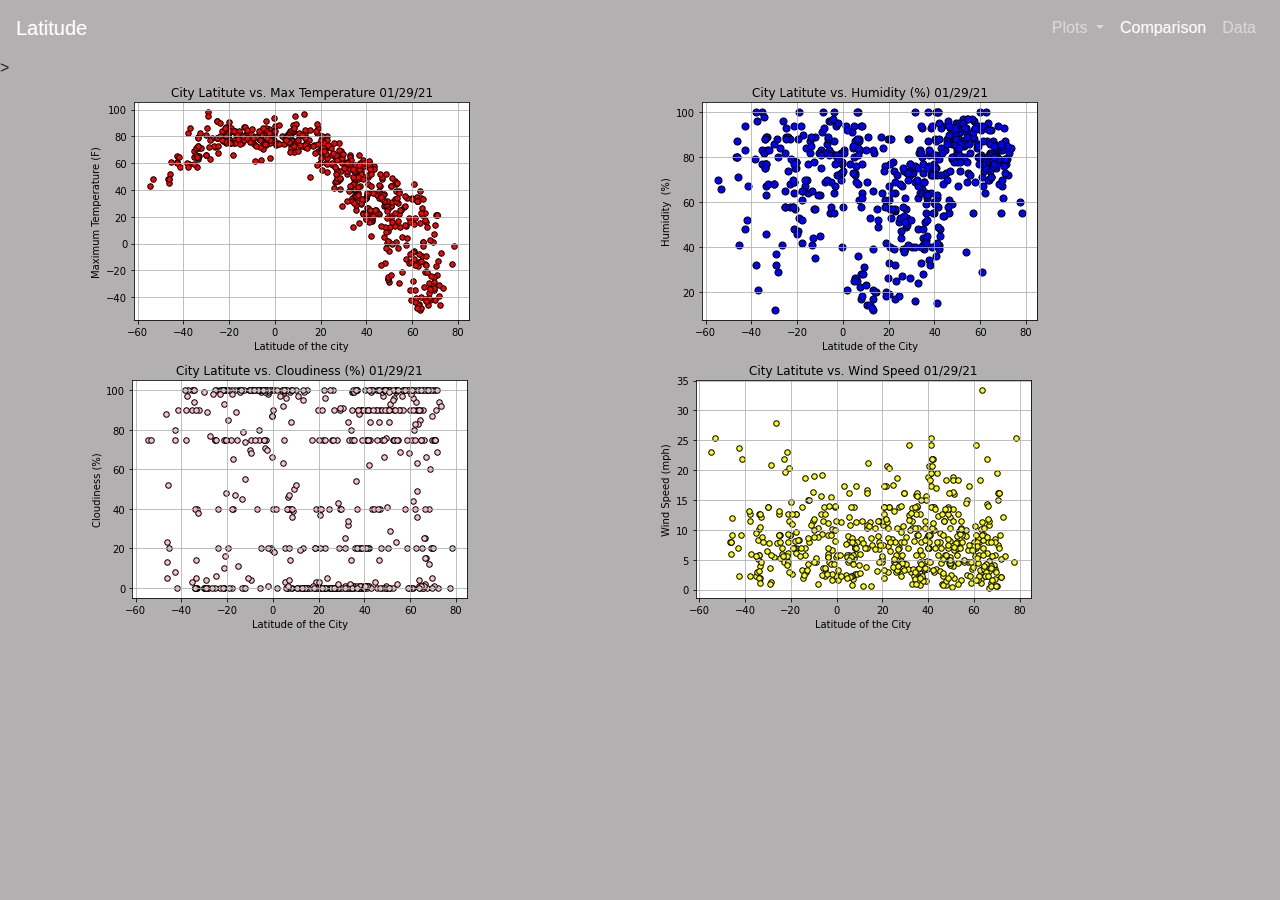
==== comparison.html @ 23d65a49 "update" ====
<!DOCTYPE html>
<html lang="en-us">

<head>

  <meta name="viewport" content="width=device-width, initial-scale=1, shrink-to-fit=no">
  <title>Comparison of Visualizations</title>

  <!-- Bring in our bootstrap stylesheet -->
  <link rel="stylesheet" href="https://stackpath.bootstrapcdn.com/bootstrap/4.3.1/css/bootstrap.min.css" integrity="sha384-ggOyR0iXCbMQv3Xipma34MD+dH/1fQ784/j6cY/iJTQUOhcWr7x9JvoRxT2MZw1T" crossorigin="anonymous">

  <link rel="stylesheet" href="style.css">
  <style> 
    .navbar-nav { 
        margin-left: auto; 
    } 
</style> 
</head>
<header >


  <nav class="navbar navbar-expand-lg navbar-dark bg-darl">
    <a class="navbar-brand" href="#">Latitude</a>
    <button class="navbar-toggler" type="button" data-toggle="collapse" data-target="#navbarNavDropdown" aria-controls="navbarNavDropdown" aria-expanded="false" aria-label="Toggle navigation">
      <span class="navbar-toggler-icon"></span>
    </button>
    <div class="collapse navbar-collapse" id="navbarNavDropdown" >
      <ul class="navbar-nav">
        <li class="nav-item dropdown">
          <a class="nav-link dropdown-toggle" href="#" id="navbarDropdownMenuLink" data-toggle="dropdown" aria-haspopup="true" aria-expanded="false">
            Plots
          </a>
          <div class="dropdown-menu" aria-labelledby="navbarDropdownMenuLink">
            <a class="dropdown-item" href="v1.html">Maximum Temperatures</a>
            <a class="dropdown-item" href="V2.html">Humidity</a>
            <a class="dropdown-item" href="V3.html">Cloudiness</a>
            <a class="dropdown-item" href="V4.html">Wind Speed</a>
          </div>
        </li>
        <li class="nav-item active" >
          <a class="nav-link" href="comparison.html">Comparison <span class="sr-only">(current)</span></a>
        </li>
        <li class="nav-item">
          <a class="nav-link" href="#">Data</a>
        </li>
      </ul>
    </div>
  </nav>
    <div class="container" >

    <div class ="row" >
      <div class ="col-md-12">
        <!-- <div class="box">
          <h1><center> Welcome to the quest of understanding weather !</center></h1><br/>
          
        </div> -->
        
      </div>
      <!-- <div class = "row">
        <div class ="col-md-12">
         
          <img src="Images/weather.gif"  alass="rounded mx-auto d-block" alt="Responsive image" height="200px" >
      
      </div>
      </div> -->
    </div>
  </div>
</header> >
<body style = "background-color :rgb(179, 176, 177)">

  
  <div class="container">
    <div class="row">
      <div class="col-md-6">
        
      <img src="Images/Fig 1.png"> </div>
      <div class="col-md-6"><img src="Images/Fig 2.png"></div>
      
   
    
    
    </div>
    <div class="row">
      <div class="col-md-6">
        
      <img src="Images/Fig 3.png"> </div>
      <div class="col-md-6"><img src="Images/Fig 4.png"></div>
      
   
    
    
    </div>
 
 
    


  <script src="https://code.jquery.com/jquery-3.3.1.slim.min.js" integrity="sha384-q8i/X+965DzO0rT7abK41JStQIAqVgRVzpbzo5smXKp4YfRvH+8abtTE1Pi6jizo" crossorigin="anonymous"></script>
  <script src="https://cdnjs.cloudflare.com/ajax/libs/popper.js/1.14.7/umd/popper.min.js" integrity="sha384-UO2eT0CpHqdSJQ6hJty5KVphtPhzWj9WO1clHTMGa3JDZwrnQq4sF86dIHNDz0W1" crossorigin="anonymous"></script>
  <script src="https://stackpath.bootstrapcdn.com/bootstrap/4.3.1/js/bootstrap.min.js" integrity="sha384-JjSmVgyd0p3pXB1rRibZUAYoIIy6OrQ6VrjIEaFf/nJGzIxFDsf4x0xIM+B07jRM" crossorigin="anonymous"></script>
</body>

</html>
---- style.css ----
.box {  height: 80px;  padding: 20px;  color: #fef;  background: deepskyblue;}.nav{ margin-left : auto;}.box2{  height: 80px;  padding: 20px;  color: #fef;  background: black;}.margin-top-80 {  margin-top: 80px;}.gifstyle{height :10px;margin-top: 10px;margin-bottom :10px;align :center;padding =5 px;background: black;}
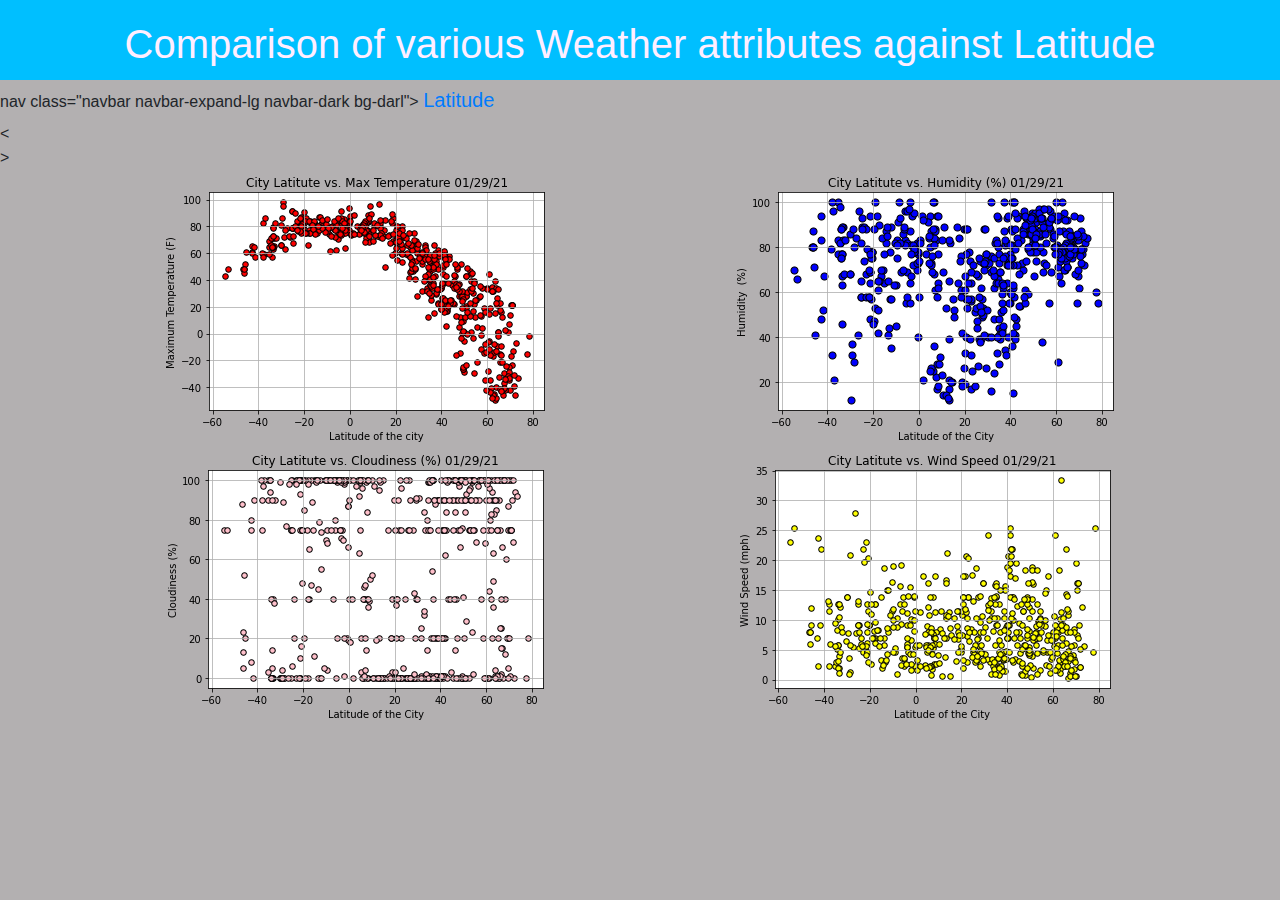
==== commit 244fc55f: "review" ====
--- a/comparison.html
+++ b/comparison.html
@@ -9,18 +9,24 @@
   <!-- Bring in our bootstrap stylesheet -->
   <link rel="stylesheet" href="https://stackpath.bootstrapcdn.com/bootstrap/4.3.1/css/bootstrap.min.css" integrity="sha384-ggOyR0iXCbMQv3Xipma34MD+dH/1fQ784/j6cY/iJTQUOhcWr7x9JvoRxT2MZw1T" crossorigin="anonymous">
 
-  <link rel="stylesheet" href="style.css">
+  <link rel="stylesheet" href="Resources/style.css">
   <style> 
     .navbar-nav { 
         margin-left: auto; 
     } 
 </style> 
+<div class ="row" >
+  <div class ="col-md-12">
+    <div class="box">
+      <h1><center> Comparison of various Weather attributes against Latitude</center></h1><br/>
+      
+    </div>
+    </div>
+    </div>
+  
 </head>
-<header >
-
-
-  <nav class="navbar navbar-expand-lg navbar-dark bg-darl">
-    <a class="navbar-brand" href="#">Latitude</a>
+nav class="navbar navbar-expand-lg navbar-dark bg-darl">
+    <a class="navbar-brand" href="index.html">Latitude</a>
     <button class="navbar-toggler" type="button" data-toggle="collapse" data-target="#navbarNavDropdown" aria-controls="navbarNavDropdown" aria-expanded="false" aria-label="Toggle navigation">
       <span class="navbar-toggler-icon"></span>
     </button>
@@ -37,15 +43,19 @@
             <a class="dropdown-item" href="V4.html">Wind Speed</a>
           </div>
         </li>
-        <li class="nav-item active" >
+        <li class="nav-item" >
           <a class="nav-link" href="comparison.html">Comparison <span class="sr-only">(current)</span></a>
         </li>
         <li class="nav-item">
-          <a class="nav-link" href="#">Data</a>
+          <a class="nav-link" href="data.html">Data</a>
         </li>
       </ul>
     </div>
   </nav>
+<header >
+
+
+  <
     <div class="container" >
 
     <div class ="row" >
--- a/Resources/style.css
+++ b/Resources/style.css
@@ -0,0 +1,60 @@
+/* Media Queries: Tablet Landscape */+@media screen and (max-width: 1060px) {+    #primary { width:67%; }+    #secondary { width:30%; margin-left:3%;}  +}++/* Media Queries: Tabled Portrait */+@media screen and (max-width: 600 px) {+    #primary { width:100%; }+    #secondary { width:100%; margin:0; border:none; }+   +}++img { +	display : block;+	margin: auto; }++html { font-size:100%; }+++.img-thumbnail {+max-width : 150px+}++.box {+  height: 80px;+  padding: 20px;+  color: #fef;+  background: deepskyblue;+}++.nav{+ margin-left : auto;+ background: #5191fd;+}++.box2{+  height: 80px;+  padding: 20px;+  color: #fef;+  background: black;+}++.h1{+text-align :center;+}++.margin-top-80 {+  margin-top: 80px;+}++.gifstyle{+height :10px;+margin-top: 10px;+margin-bottom :10px;+align :center;+padding =5 px;+background: black;++}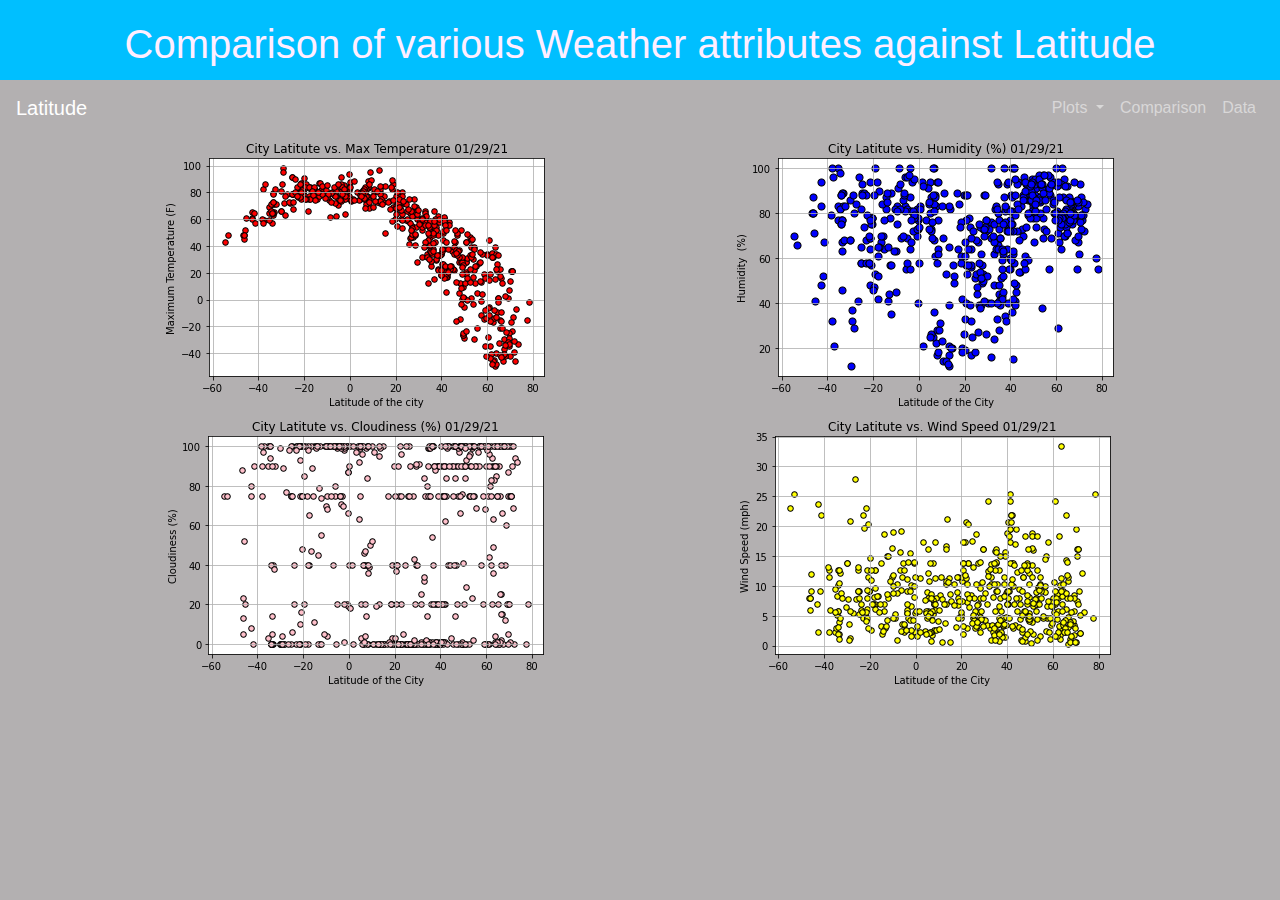
==== commit 078009b9: "revise" ====
--- a/comparison.html
+++ b/comparison.html
@@ -25,7 +25,8 @@
     </div>
   
 </head>
-nav class="navbar navbar-expand-lg navbar-dark bg-darl">
+<header>
+<nav class="navbar navbar-expand-lg navbar-dark bg-darl">
     <a class="navbar-brand" href="index.html">Latitude</a>
     <button class="navbar-toggler" type="button" data-toggle="collapse" data-target="#navbarNavDropdown" aria-controls="navbarNavDropdown" aria-expanded="false" aria-label="Toggle navigation">
       <span class="navbar-toggler-icon"></span>
@@ -52,11 +53,7 @@
       </ul>
     </div>
   </nav>
-<header >
-
-
-  <
-    <div class="container" >
+  <div class="container" >
 
     <div class ="row" >
       <div class ="col-md-12">
@@ -75,7 +72,7 @@
       </div> -->
     </div>
   </div>
-</header> >
+</header> 
 <body style = "background-color :rgb(179, 176, 177)">
 
   
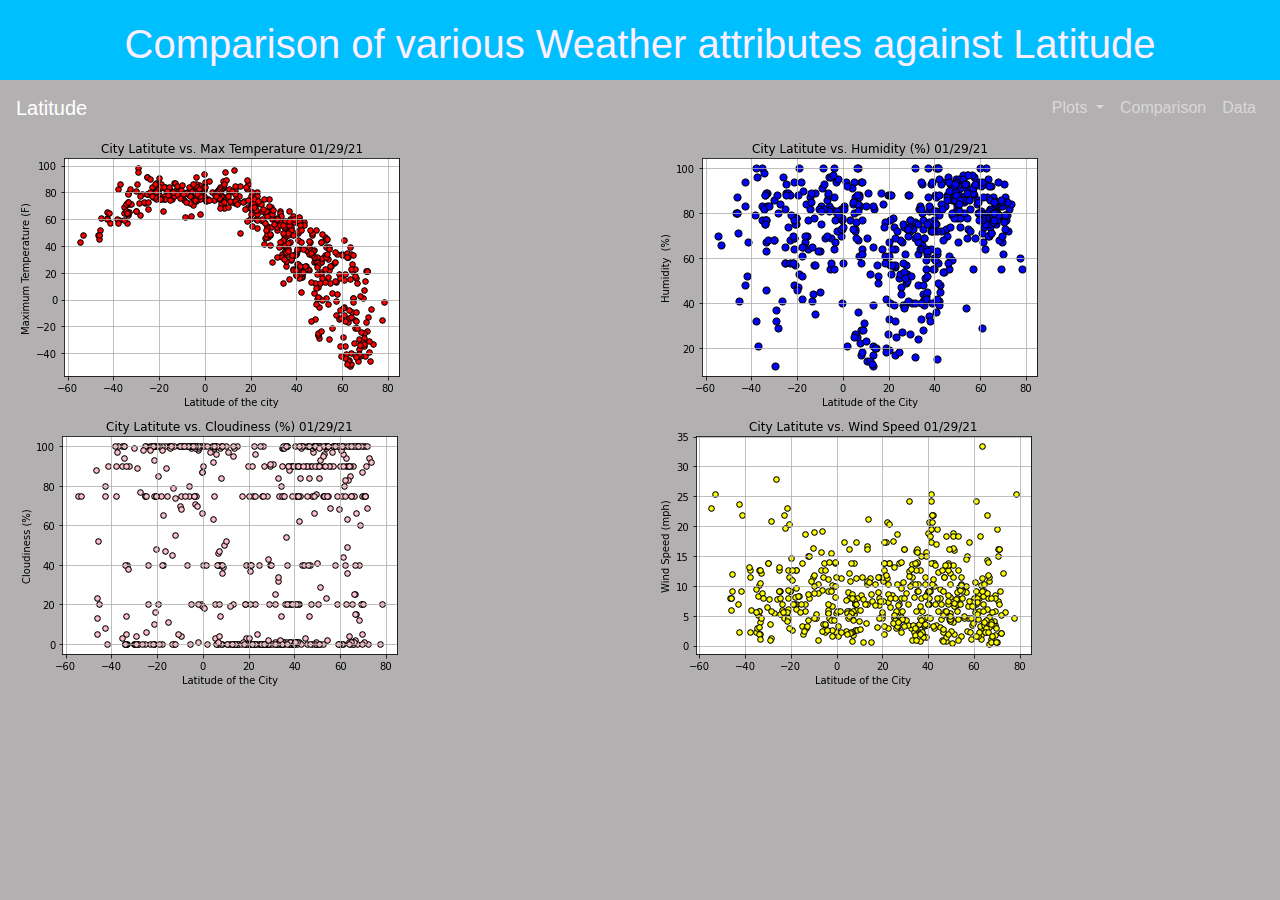
==== commit 7650b5de: "responsive" ====
--- a/comparison.html
+++ b/comparison.html
@@ -39,9 +39,9 @@
           </a>
           <div class="dropdown-menu" aria-labelledby="navbarDropdownMenuLink">
             <a class="dropdown-item" href="v1.html">Maximum Temperatures</a>
-            <a class="dropdown-item" href="V2.html">Humidity</a>
-            <a class="dropdown-item" href="V3.html">Cloudiness</a>
-            <a class="dropdown-item" href="V4.html">Wind Speed</a>
+            <a class="dropdown-item" href="v2.html">Humidity</a>
+            <a class="dropdown-item" href="v3.html">Cloudiness</a>
+            <a class="dropdown-item" href="v4.html">Wind Speed</a>
           </div>
         </li>
         <li class="nav-item" >
@@ -57,31 +57,22 @@
 
     <div class ="row" >
       <div class ="col-md-12">
-        <!-- <div class="box">
-          <h1><center> Welcome to the quest of understanding weather !</center></h1><br/>
-          
-        </div> -->
+   
         
       </div>
-      <!-- <div class = "row">
-        <div class ="col-md-12">
-         
-          <img src="Images/weather.gif"  alass="rounded mx-auto d-block" alt="Responsive image" height="200px" >
-      
-      </div>
-      </div> -->
+   
     </div>
   </div>
 </header> 
 <body style = "background-color :rgb(179, 176, 177)">
 
   
-  <div class="container">
+  <div class="container-fluid">
     <div class="row">
-      <div class="col-md-6">
+      <div class ="col-sm-6">
         
-      <img src="Images/Fig 1.png"> </div>
-      <div class="col-md-6"><img src="Images/Fig 2.png"></div>
+      <img src="Resources/assets/images/Fig 1.png" class="imgstyle" > </div>
+      <div class="col-md-6"><img src="Resources/assets/images/Fig 2.png" ></div>
       
    
     
@@ -90,8 +81,8 @@
     <div class="row">
       <div class="col-md-6">
         
-      <img src="Images/Fig 3.png"> </div>
-      <div class="col-md-6"><img src="Images/Fig 4.png"></div>
+      <img src="Resources/assets/images/Fig 3.png" > </div>
+      <div class="col-md-6"><img src="Resources/assets/images/Fig 4.png"></div>
       
    
     
--- a/Resources/style.css
+++ b/Resources/style.css
@@ -1,19 +1,4 @@
-/* Media Queries: Tablet Landscape */-@media screen and (max-width: 1060px) {-    #primary { width:67%; }-    #secondary { width:30%; margin-left:3%;}  -} -/* Media Queries: Tabled Portrait */-@media screen and (max-width: 600 px) {-    #primary { width:100%; }-    #secondary { width:100%; margin:0; border:none; }-   -}--img { -	display : block;-	margin: auto; }  html { font-size:100%; } @@ -30,6 +15,7 @@
 }  .nav{+class="navbar navbar-expand-lg navbar-light bg-light"  margin-left : auto;  background: #5191fd; }@@ -57,4 +43,24 @@
 padding =5 px; background: black; -}+}++.img {+width =200 px;+height = 200 px;+}++@media (max-width: 800px) {+.navbar-expand-lg navbar-dark bg-dark+{++margin-left :auto;+background : purple;+}++.imgstyle {+max-width  : 400px;+max-height:  100px;+}++}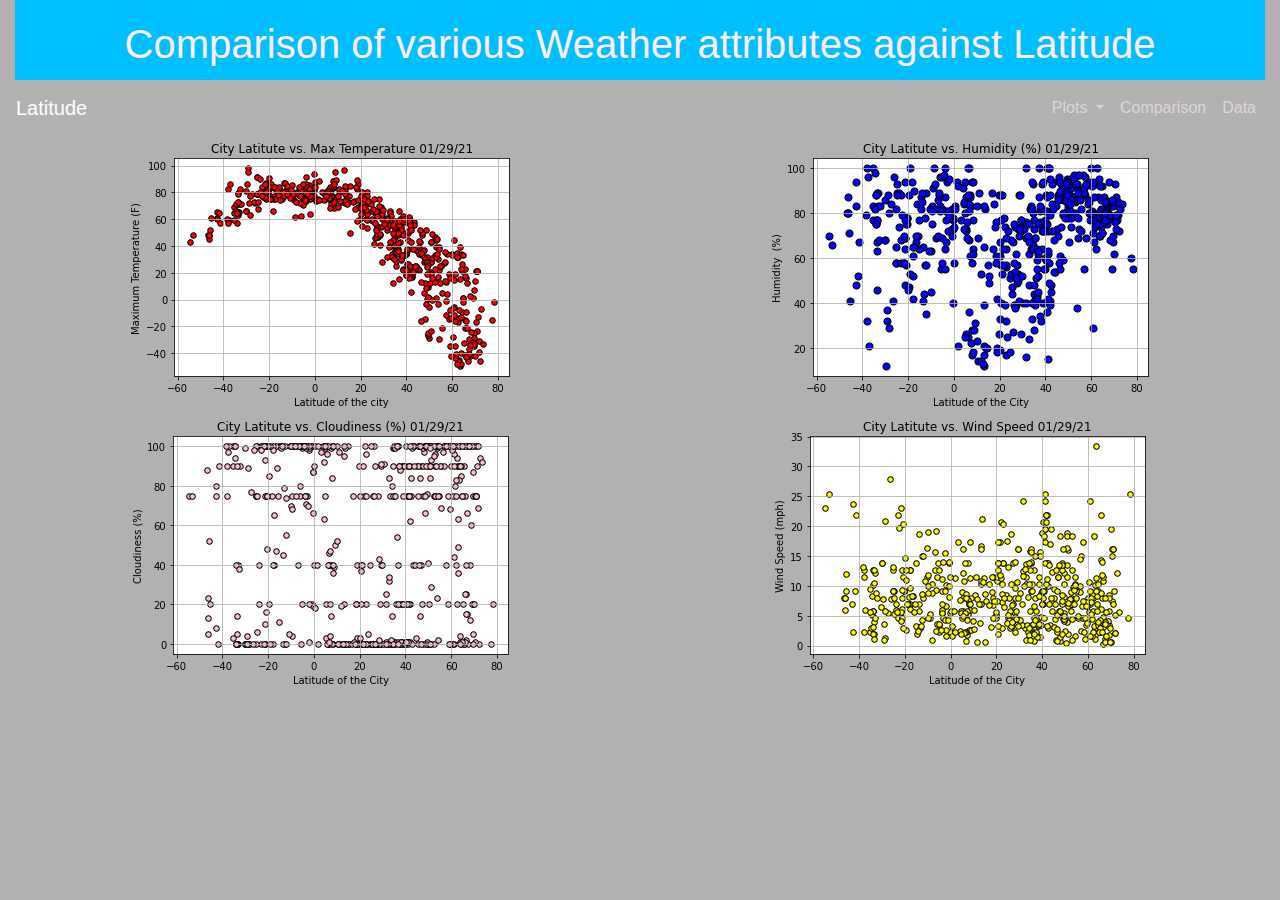
==== commit 22c29eb7: "final" ====
--- a/comparison.html
+++ b/comparison.html
@@ -15,14 +15,16 @@
         margin-left: auto; 
     } 
 </style> 
+<div class="container-fluid">
 <div class ="row" >
   <div class ="col-md-12">
     <div class="box">
-      <h1><center> Comparison of various Weather attributes against Latitude</center></h1><br/>
+      <h1 class="h1"><center> Comparison of various Weather attributes against Latitude</center></h1><br/>
       
     </div>
     </div>
     </div>
+  </div>
   
 </head>
 <header>
@@ -69,10 +71,10 @@
   
   <div class="container-fluid">
     <div class="row">
-      <div class ="col-sm-6">
+      <div class ="col-md-6">
         
-      <img src="Resources/assets/images/Fig 1.png" class="imgstyle" > </div>
-      <div class="col-md-6"><img src="Resources/assets/images/Fig 2.png" ></div>
+      <img src="Resources/assets/images/Fig 1.png" class="img-comp" > </div>
+      <div class="col-md-6"><img class="img-comp" src="Resources/assets/images/Fig 2.png" ></div>
       
    
     
@@ -81,8 +83,8 @@
     <div class="row">
       <div class="col-md-6">
         
-      <img src="Resources/assets/images/Fig 3.png" > </div>
-      <div class="col-md-6"><img src="Resources/assets/images/Fig 4.png"></div>
+      <img src="Resources/assets/images/Fig 3.png"class="img-comp" > </div>
+      <div class="col-md-6"><img class="img-comp" src="Resources/assets/images/Fig 4.png"></div>
       
    
     
--- a/Resources/style.css
+++ b/Resources/style.css
@@ -4,7 +4,7 @@
   .img-thumbnail {-max-width : 150px+max-width : 100% }  .box {@@ -15,7 +15,6 @@
 }  .nav{-class="navbar navbar-expand-lg navbar-light bg-light"  margin-left : auto;  background: #5191fd; }@@ -46,21 +45,41 @@
 }  .img {-width =200 px;-height = 200 px;+max-height : 100%;+max-width :100%;+margin : auto;+display : block;+}++.img-comp{++max-height : 100%;+max-width :100%;+margin : auto;+display : block;+}++.h1{+font-size : 30pt; }  @media (max-width: 800px) {-.navbar-expand-lg navbar-dark bg-dark-{ -margin-left :auto;-background : purple;++.h1{+font-size : 20pt; } -.imgstyle {-max-width  : 400px;-max-height:  100px;+.img {+max-width  : 100%;+max-height:  25%;+margin : auto;+}+.img-comp{+max-height : 100%;+max-width :100%;+margin : auto;+display : block; }  }